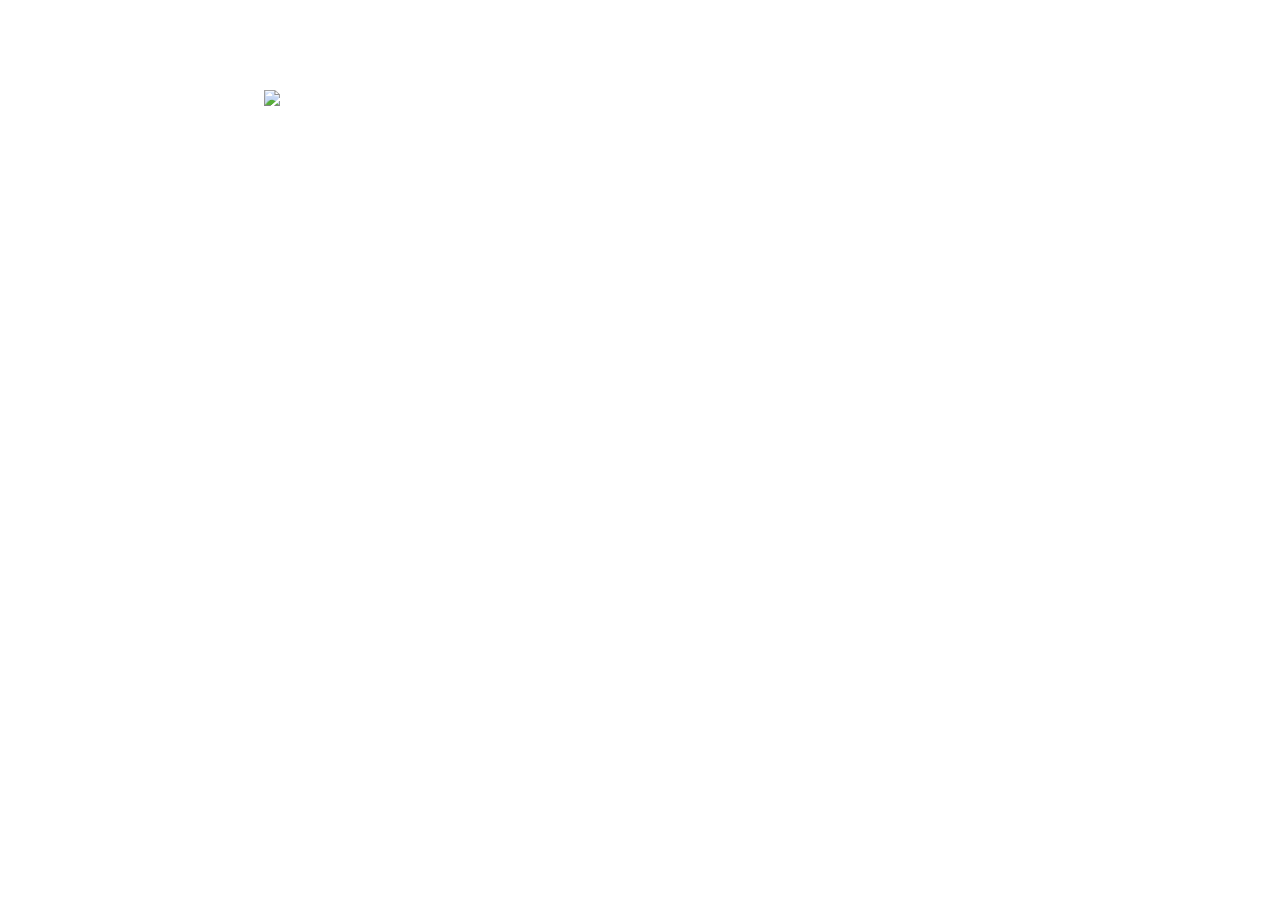
==== index.html @ f4799042 "Rename trang batdau1.html to index.html" ====
<!DOCTYPE html>
<html>
<head>
	<meta charset="utf-8">
	<meta name="viewport" content="width=device-width, initial-scale=1.0">
	<title></title>
	<link rel="stylesheet" type="text/css" href="trangbatdau1.css">
</head>
<body>
	<div id="banner">
		<img src="IMG/logo1.png" id="logo" style="margin-left:0%; width:60%;">
	</div>
	<div id="content">
		<pre><span id="s1">លិខិតអញ្ជើញសន្និសីទសារព័ត៌មាន</span>
<span id="s2">កម្មវិធី៖ </span><span id="s3">ការប្រកាសជាផ្លូវការនូវការប្រកួត "Miss Trans Universe Cambodia 2026"</span>
<span id="s4">សូមគោរពអញ្ជើញ៖ </span><span id="s5">ប្រាប់ដំណឹង-Brab Damneong</span>
</div>
<div id="footer">
	<a href="trangnextbat.html"><button id="btn"></button></a>
</div>
</body>
</html>
---- trangbatdau1.css ----
body{
	width: 100%;
	height: 100vh;
	background-image:url('IMG/backgr1.png');
	background-size: 100% 100%;
	background-position: center;
	background-repeat: no-repeat;
}
#banner{
	width: 100%;
	min-height:20vh;
	align-items: center;
	justify-content: center;
	display: flex;
}
#content{
	width: 100%;
	min-height: 60vh;
	align-items: center;
	justify-content: center;
	text-align: center;
	display: flex;
	flex-direction: column;
	float: left;
}
#footer{
	justify-content: center;
	text-align: center;
	display: flex;
	flex-direction: column;
	float: left;
	align-items: center;
	width: 100%;
	height: 10vh;
}
#s1{
	font-family:'Khmer Moul'; 
	font-size: 40px;
	color:white;
}
#s2{
	font-family:'Khmer Moul'; 
	font-size: 30px; 
	color:white;
}
#s3{
	font-family:'Khmer Moul'; 
	font-size: 25px; 
	color:white;
}
#s4{
	font-family:'Khmer Moul'; 
	font-size: 30px; 
	color:white;
}
#s5{
	font-family:'Khmer OS Battambang';
	font-size: 25px; 
	color:white;
}
#btn{
	width: 220px;
	height: 100px;
	background-image:url('IMG/btn5.png');
	background-color: transparent;
	background-size: cover;
	background-position: center;
	background-repeat: no-repeat;
	border: none;
	cursor: pointer;
}
@keyframes fadeIn{
	from{opacity: 0; transform: translateY(10px);}
	to{ opacity:1; transform: translateY(0);}
}
#s1{
	animation: fadeIn 3s ease-out;
}
#s2{
	animation: fadeIn 3s ease-out;
}
#s3{
	animation: fadeIn 3s ease-out;
}
#s4{
	animation: fadeIn 3s ease-out;
}
#s5{
	animation: fadeIn 3s ease-out;
}
#btn{
	animation: fadeIn 3s ease-out;
}
#logo{
	animation: fadeIn 3s ease-out;
}
@media (max-width: 1024px){
		#s1{
			font-size: 35px;
		}
		#s2{
			font-size: 25px; 
		}
		#s3{
			font-size: 20px; 
		}
		#s4{
			font-size: 25px; 
		}
		#s5{
			font-size: 20px;
		}
	#btn{
	width: 180px;
	height: 50px;
	background-image:url('IMG/btn5.png');
	background-color: transparent;
	background-size: cover;
	background-position: center;
	background-repeat: no-repeat;
	border: none;
	cursor: pointer;
}
	}
@media (max-width:768px){
		#s1{
			font-size: 25px;
		}
		#s2{
			font-size: 15px; 
		}
		#s3{
			font-size: 12px; 
		}
		#s4{
			font-size: 15px; 
		}
		#s5{
			font-size: 12px;
		}
		#btn{
	width: 160px;
	height: 50px;
	background-image:url('IMG/btn5.png');
	background-color: transparent;
	background-size: cover;
	background-position: center;
	background-repeat: no-repeat;
	border: none;
	cursor: pointer;
}
}
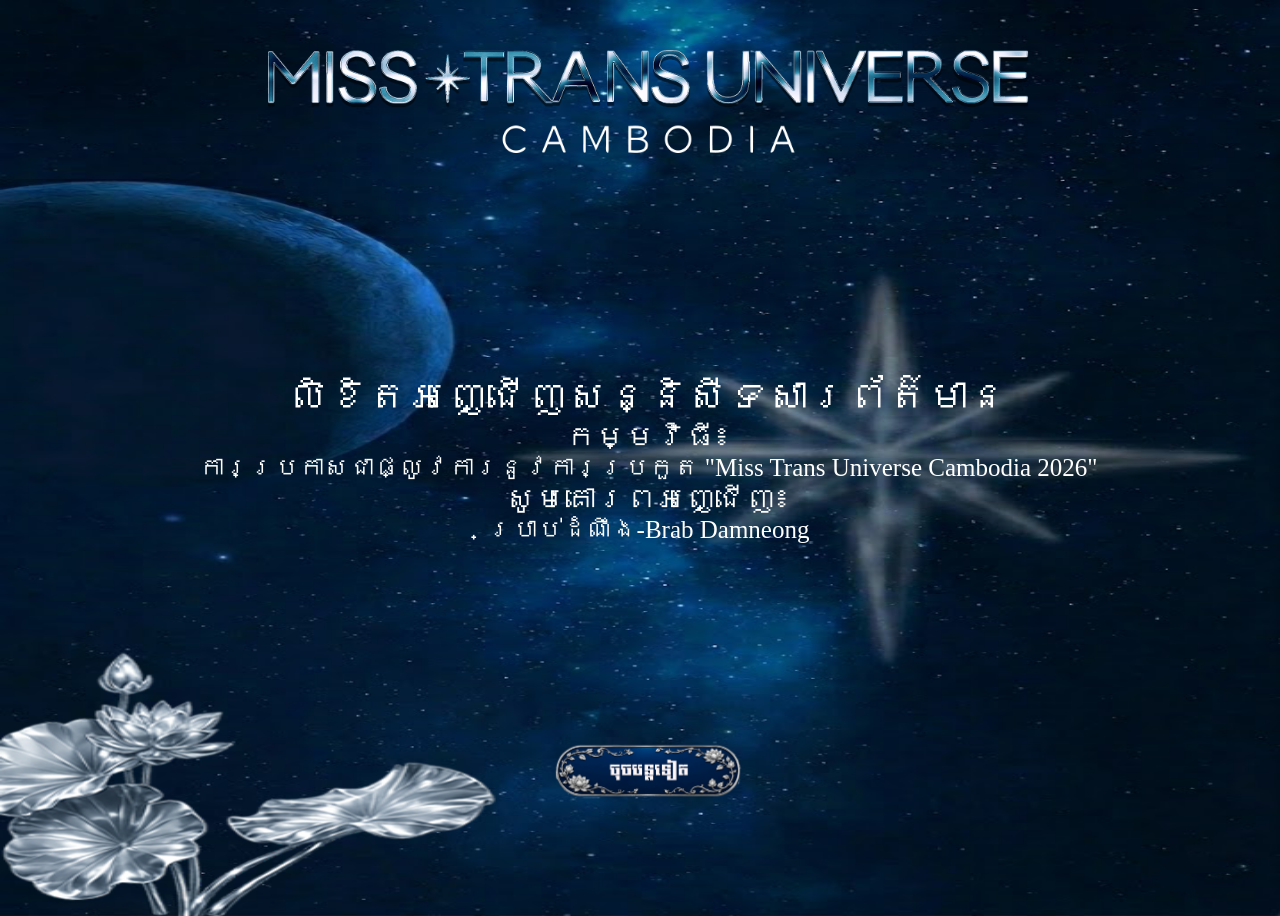
==== commit 5c603eec: "Update index.html" ====
--- a/index.html
+++ b/index.html
@@ -10,11 +10,14 @@
 	<div id="banner">
 		<img src="IMG/logo1.png" id="logo" style="margin-left:0%; width:60%;">
 	</div>
+	<div id="under">
+	<div id="left"></div>
 	<div id="content">
-		<pre><span id="s1">លិខិតអញ្ជើញសន្និសីទសារព័ត៌មាន</span>
+		<span id="s1">លិខិតអញ្ជើញសន្និសីទសារព័ត៌មាន</span>
 <span id="s2">កម្មវិធី៖ </span><span id="s3">ការប្រកាសជាផ្លូវការនូវការប្រកួត "Miss Trans Universe Cambodia 2026"</span>
 <span id="s4">សូមគោរពអញ្ជើញ៖ </span><span id="s5">ប្រាប់ដំណឹង-Brab Damneong</span>
-</div>
+	</div>
+	<div id="right"></div>
 <div id="footer">
 	<a href="trangnextbat.html"><button id="btn"></button></a>
 </div>
--- a/trangbatdau1.css
+++ b/trangbatdau1.css
@@ -96,18 +96,23 @@
 }
 @media (max-width: 1024px){
 		#s1{
+			font-family:'Khmer Moul'; 
 			font-size: 35px;
 		}
 		#s2{
+			font-family:'Khmer Moul'; 
 			font-size: 25px; 
 		}
 		#s3{
+			font-family:'Khmer Moul'; 
 			font-size: 20px; 
 		}
 		#s4{
+			font-family:'Khmer Moul'; 
 			font-size: 25px; 
 		}
 		#s5{
+			font-family:'Khmer OS Battambang';
 			font-size: 20px;
 		}
 	#btn{
@@ -124,19 +129,24 @@
 	}
 @media (max-width:768px){
 		#s1{
+			font-family:'Khmer Moul'; 
 			font-size: 25px;
 		}
 		#s2{
-			font-size: 15px; 
+			font-family:'Khmer Moul'; 
+			font-size: 12px; 
 		}
 		#s3{
+			font-family:'Khmer Moul'; 
+			font-size: 10px; 
+		}
+		#s4{
+			font-family:'Khmer Moul'; 
 			font-size: 12px; 
 		}
-		#s4{
-			font-size: 15px; 
-		}
 		#s5{
-			font-size: 12px;
+			font-family:'Khmer OS Battambang';
+			font-size: 10px;
 		}
 		#btn{
 	width: 160px;
@@ -149,4 +159,4 @@
 	border: none;
 	cursor: pointer;
 }
-}+}
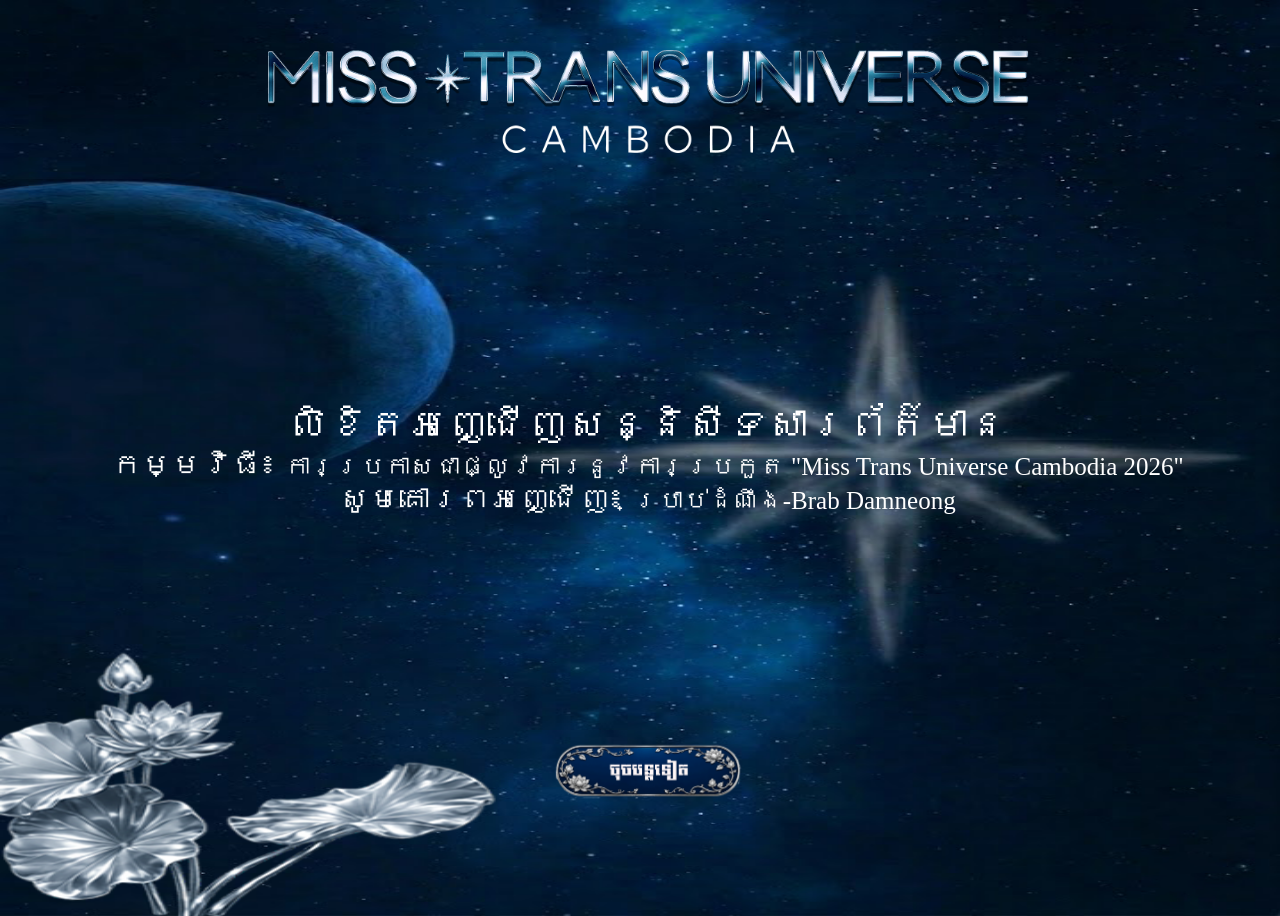
==== commit a93b2a13: "Update index.html" ====
--- a/index.html
+++ b/index.html
@@ -13,9 +13,9 @@
 	<div id="under">
 	<div id="left"></div>
 	<div id="content">
-		<span id="s1">លិខិតអញ្ជើញសន្និសីទសារព័ត៌មាន</span>
+	<pre><span id="s1">លិខិតអញ្ជើញសន្និសីទសារព័ត៌មាន</span>
 <span id="s2">កម្មវិធី៖ </span><span id="s3">ការប្រកាសជាផ្លូវការនូវការប្រកួត "Miss Trans Universe Cambodia 2026"</span>
-<span id="s4">សូមគោរពអញ្ជើញ៖ </span><span id="s5">ប្រាប់ដំណឹង-Brab Damneong</span>
+<span id="s4">សូមគោរពអញ្ជើញ៖ </span><span id="s5">ប្រាប់ដំណឹង-Brab Damneong</span></pre>
 	</div>
 	<div id="right"></div>
 <div id="footer">
--- a/trangbatdau1.css
+++ b/trangbatdau1.css
@@ -13,15 +13,29 @@
 	justify-content: center;
 	display: flex;
 }
-#content{
+#under{
 	width: 100%;
 	min-height: 60vh;
+	float: left;
+}
+#left{
+	width: 5%;
+	min-height: 60vh;
+	float: left;
+}
+#content{
+	width: 90%;
+	display: flex;
+	flex-direction: column;
+	min-height: 60vh;
+	text-align: center;
 	align-items: center;
 	justify-content: center;
-	text-align: center;
-	display: flex;
-	flex-direction: column;
-	float: left;
+	float:left;
+}
+#right{
+	width: 5%;
+	min-height: 60vh;
 }
 #footer{
 	justify-content: center;
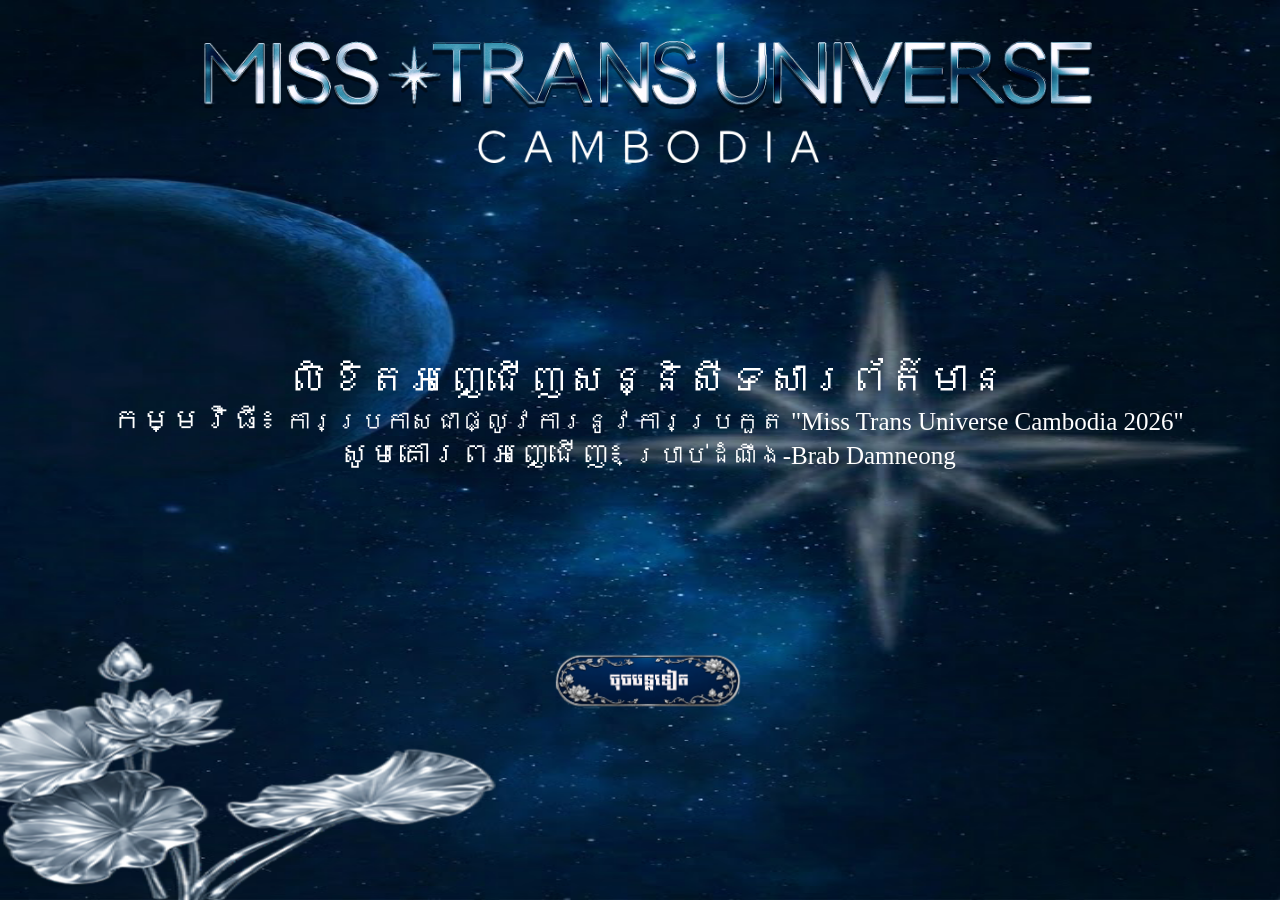
==== commit 325cfb66: "Update index.html" ====
--- a/index.html
+++ b/index.html
@@ -8,7 +8,7 @@
 </head>
 <body>
 	<div id="banner">
-		<img src="IMG/logo1.png" id="logo" style="margin-left:0%; width:60%;">
+		<img src="IMG/logo1.png" id="logo" style="margin-left:0%; width:70%;">
 	</div>
 	<div id="under">
 	<div id="left"></div>
--- a/trangbatdau1.css
+++ b/trangbatdau1.css
@@ -5,6 +5,8 @@
 	background-size: 100% 100%;
 	background-position: center;
 	background-repeat: no-repeat;
+	background-attachment: fixed;
+	overflow-y: auto;
 }
 #banner{
 	width: 100%;
@@ -15,19 +17,19 @@
 }
 #under{
 	width: 100%;
-	min-height: 60vh;
+	min-height: 50vh;
 	float: left;
 }
 #left{
 	width: 5%;
-	min-height: 60vh;
+	min-height: 50vh;
 	float: left;
 }
 #content{
 	width: 90%;
 	display: flex;
 	flex-direction: column;
-	min-height: 60vh;
+	min-height: 50vh;
 	text-align: center;
 	align-items: center;
 	justify-content: center;
@@ -35,7 +37,7 @@
 }
 #right{
 	width: 5%;
-	min-height: 60vh;
+	min-height: 50vh;
 }
 #footer{
 	justify-content: center;
@@ -88,25 +90,25 @@
 	to{ opacity:1; transform: translateY(0);}
 }
 #s1{
-	animation: fadeIn 3s ease-out;
+	animation: fadeIn 4s ease-out;
 }
 #s2{
-	animation: fadeIn 3s ease-out;
+	animation: fadeIn 4s ease-out;
 }
 #s3{
-	animation: fadeIn 3s ease-out;
+	animation: fadeIn 4s ease-out;
 }
 #s4{
-	animation: fadeIn 3s ease-out;
+	animation: fadeIn 4s ease-out;
 }
 #s5{
-	animation: fadeIn 3s ease-out;
+	animation: fadeIn 4s ease-out;
 }
 #btn{
 	animation: fadeIn 3s ease-out;
 }
 #logo{
-	animation: fadeIn 3s ease-out;
+	animation: fadeIn 4s ease-out;
 }
 @media (max-width: 1024px){
 		#s1{
@@ -144,7 +146,7 @@
 @media (max-width:768px){
 		#s1{
 			font-family:'Khmer Moul'; 
-			font-size: 25px;
+			font-size: 18px;
 		}
 		#s2{
 			font-family:'Khmer Moul'; 
@@ -163,8 +165,8 @@
 			font-size: 10px;
 		}
 		#btn{
-	width: 160px;
-	height: 50px;
+	width: 140px;
+	height: 35px;
 	background-image:url('IMG/btn5.png');
 	background-color: transparent;
 	background-size: cover;
